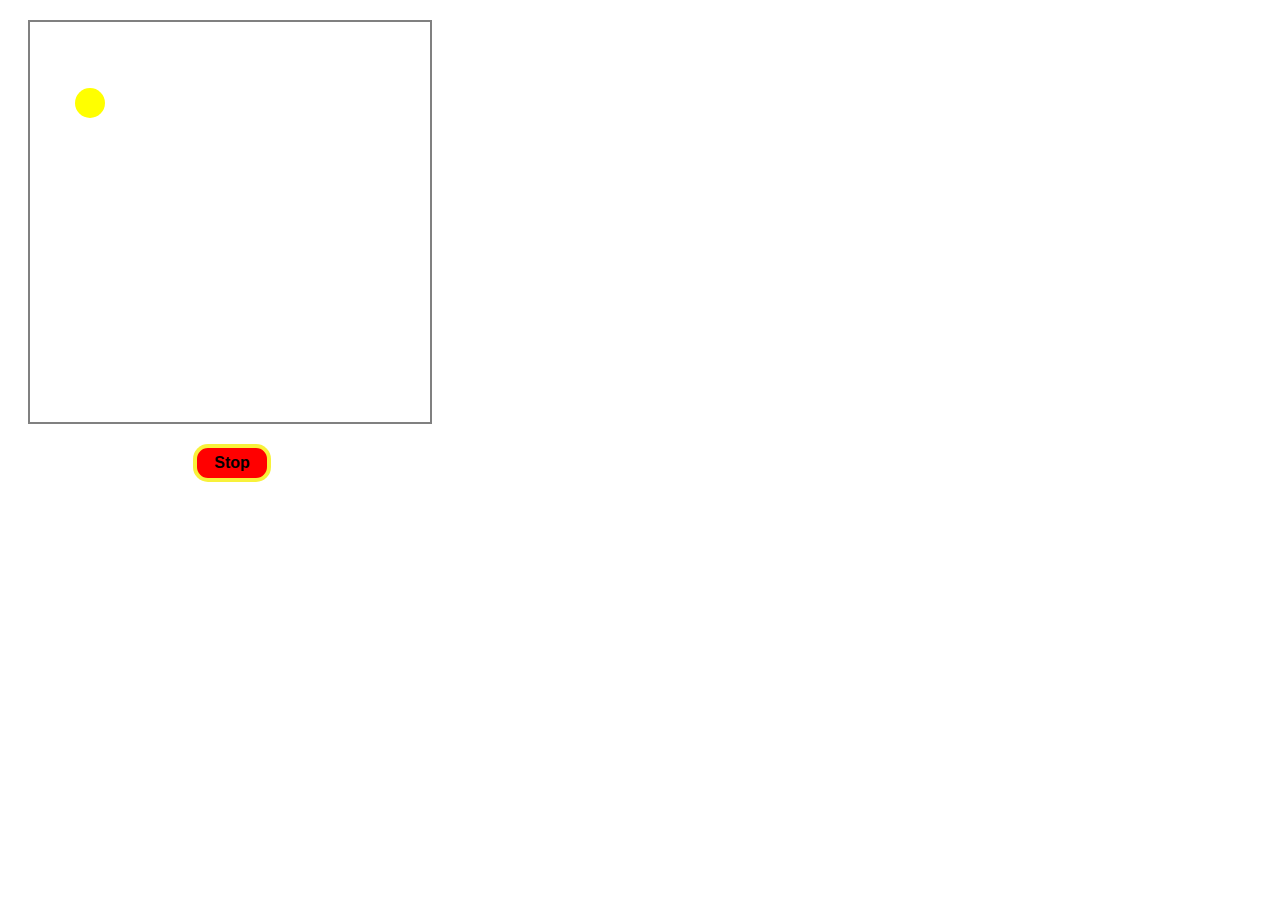
==== index.html @ b0717e34 "start" ====
<!DOCTYPE html>
<html lang="en">
<head>
	<meta charset="UTF-8">
	<meta name="viewport" content="width=device-width, initial-scale=1.0">
	<meta http-equiv="X-UA-Compatible" content="ie=edge">
	<link rel="stylesheet" href="style.css">
	<title>Game</title>
</head>
<body>
	<div class="field" id='field'>
		<div class="sprite" id="a01"></div>
	</div>
	<div class="stop-button" id=stop01>
		Stop
	</div>
<script>

var fps=30; // частота обновление, кадров/сек
var interval; // таймер
var xMax=400, yMax=400;  // размеры игрового поля

function getRGB() { // возвращает случайный цвет в rgb-формате
	var r,g,b;
	r=Math.floor(Math.random()*256);
	g=Math.floor(Math.random()*256);
	b=Math.floor(Math.random()*256);
	return 'rgb('+r+','+g+','+b+')';
}

function rnd(x) { // возвращает случайное число от 1 до x
	 return Math.floor(Math.random()*x)+1;
}
stop01.onclick=function () {
	clearInterval(interval);
}

a01.onclick=function() {
	line[0].click();
}

var sprite = {
	x:0, y:0, // текущие координаты
	dx:0, dy:0, // смещение (px/sec)
	w:0, h:0, // ширина и высота элемента в пикселах
	id:'', // идентификатор html
	img:'', // путь к файлу изображения
	move: function () {
		ddx=this.dx/fps;
    	ddy=this.dy/fps;

		this.x+=ddx;
		this.y+=ddy;
    	document.getElementById(this.id).style.top = Math.round(this.y)+'px';
		document.getElementById(this.id).style.left = Math.round(this.x)+'px';
		if ( (this.x>=xMax-this.w)||(this.x<=0) ) this.dx=-this.dx;
		if ( (this.y>=yMax-this.h)||(this.y<=0) ) this.dy=-this.dy;
	},
	click: function () {
		document.getElementById(this.id).style.backgroundColor=getRGB();
		this.dx+=rnd(10);
		this.dy+=rnd(10);
	},
	init: function (id,w,h,x,y,dx,dy) {
		this.x=x;
		this.y=y;
		this.dx=dx;
		this.dy=dy;
		this.w=w;
		this.h=h;
		this.id=id;
	}
}

var line=[];
line.push(sprite);
line[0].init('a01',30,30,10,10,50,80);

interval01=setInterval(function() {
line[0].move();
},1000/fps);

</script>
</body>
</html>
---- style.css ----
body {
    font-family: sans-serif;
}
.field {
    position: relative;
    border:2px solid gray;
    width: 400px;
    height: 400px;
    margin: 20px;
}
.sprite {
    background-color: yellow;
    display: inline-block;
    margin: 0;
    padding: 0;
    height: 30px;
    width: 30px;
    border-radius: 50%;
    position: absolute;
    top: 0;
    left: 0;
}
.sprite:hover {
    cursor: crosshair;
}
.stop-button {
    position: relative;
    height: 30px;
    width: 70px;
    background-color: red;
    border:4px solid rgba(248, 245, 59, 0.986);
    text-align: center;
    font-weight: bold;
    line-height: 30px;
    border-radius:15px;
    left: 185px;
    cursor: pointer;
    z-index:2;
}
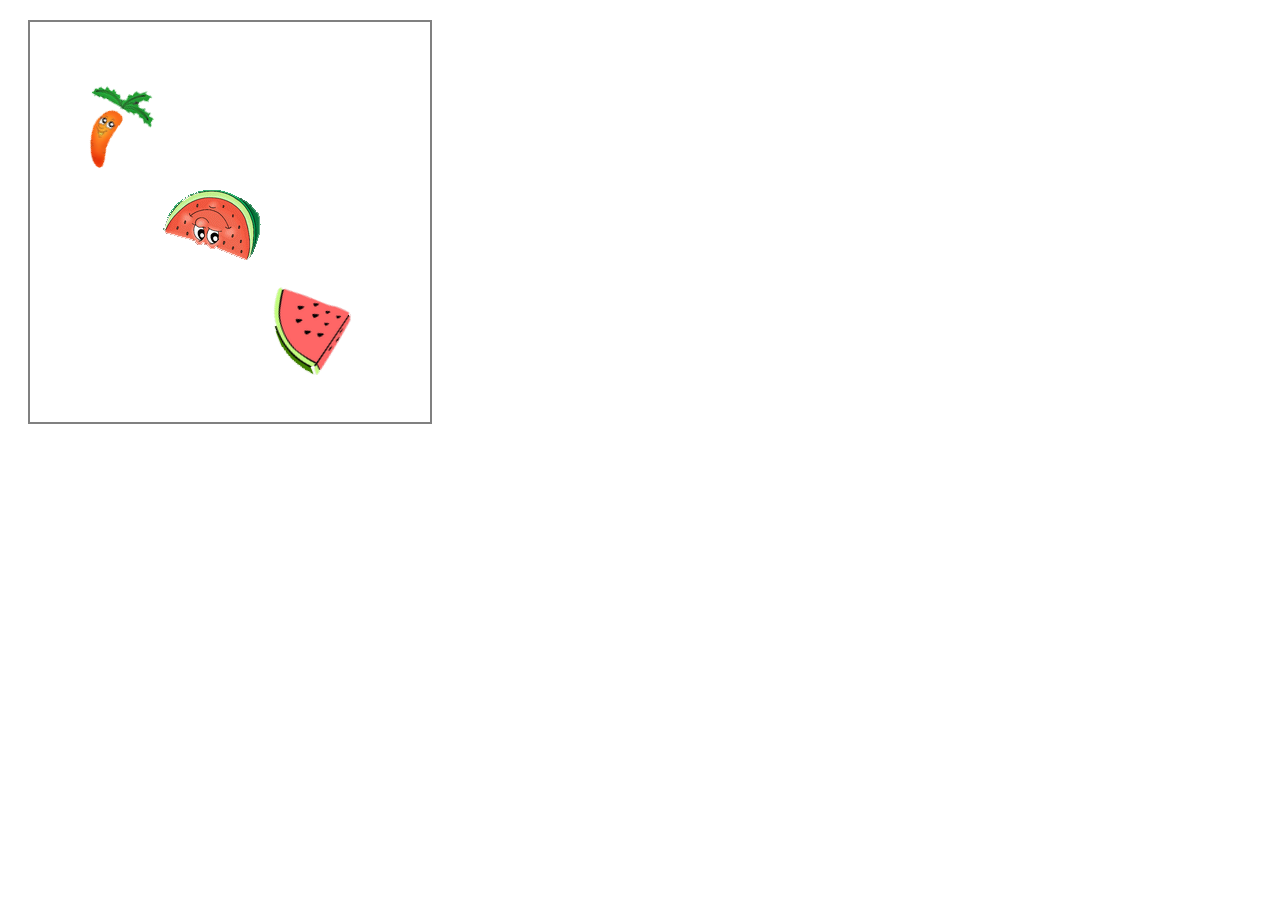
==== commit 529d5140: "2018-08-22" ====
--- a/index.html
+++ b/index.html
@@ -9,59 +9,52 @@
 </head>
 <body>
 	<div class="field" id='field'>
-		<div class="sprite" id="a01"></div>
 	</div>
-	<div class="stop-button" id=stop01>
+	<!--<div class="stop-button" id="stop01">
 		Stop
-	</div>
+	</div>-->
 <script>
-
+// Глобальные переменные
 var fps=30; // частота обновление, кадров/сек
 var interval; // таймер
 var xMax=400, yMax=400;  // размеры игрового поля
+var spriteCount = 3; // к-во спрайтов
+var spriteSize = 100; // размер спрайта в пикселах
+var spriteIdPrefix = 'sprite';
+var spriteImgFolder = 'img/'; // путь к папке с изображениями
+var spriteImg = ['morkva1.png','kavun1.png','kavun2.png'];
+var spriteTrue = [true,true,true];
+
+function rnd(min, max) { // возвращает случайное целое число от min до max
+	 return Math.floor(Math.random()*(max-min))+min;
+}
 
 function getRGB() { // возвращает случайный цвет в rgb-формате
 	var r,g,b;
-	r=Math.floor(Math.random()*256);
-	g=Math.floor(Math.random()*256);
-	b=Math.floor(Math.random()*256);
-	return 'rgb('+r+','+g+','+b+')';
+	r=rnd(0,255);
+	g=rnd(0,255);
+	b=rnd(0,255);
+	return `rgb(${r},${g},${b})`;
 }
 
-function rnd(x) { // возвращает случайное число от 1 до x
-	 return Math.floor(Math.random()*x)+1;
-}
-stop01.onclick=function () {
-	clearInterval(interval);
-}
 
-a01.onclick=function() {
-	line[0].click();
-}
+// stop01.onclick=function () {
+// 	clearInterval(interval);
+// 	document.getElementById("stop01").style.backGroundColor='blue';
+// }
 
+// sprite.onclick=function() {
+//  	// sprites[0].click();
+// }
 var sprite = {
-	x:0, y:0, // текущие координаты
-	dx:0, dy:0, // смещение (px/sec)
-	w:0, h:0, // ширина и высота элемента в пикселах
-	id:'', // идентификатор html
-	img:'', // путь к файлу изображения
-	move: function () {
-		ddx=this.dx/fps;
-    	ddy=this.dy/fps;
-
-		this.x+=ddx;
-		this.y+=ddy;
-    	document.getElementById(this.id).style.top = Math.round(this.y)+'px';
-		document.getElementById(this.id).style.left = Math.round(this.x)+'px';
-		if ( (this.x>=xMax-this.w)||(this.x<=0) ) this.dx=-this.dx;
-		if ( (this.y>=yMax-this.h)||(this.y<=0) ) this.dy=-this.dy;
-	},
-	click: function () {
-		document.getElementById(this.id).style.backgroundColor=getRGB();
-		this.dx+=rnd(10);
-		this.dy+=rnd(10);
-	},
-	init: function (id,w,h,x,y,dx,dy) {
+	// x:0, y:0, // текущие координаты
+	// dx:0, dy:0, // смещение (px/sec)
+	// w:0, h:0, // ширина и высота элемента в пикселах
+	// id:'', // идентификатор html
+	// img:'', // путь к файлу изображения
+	// exist: false, 
+	// isTrue: false, // действие при нажатии (верно-неверно)
+	init: function (id,w,h,x,y,dx,dy,img,isTrue) {
 		this.x=x;
 		this.y=y;
 		this.dx=dx;
@@ -69,15 +62,52 @@
 		this.w=w;
 		this.h=h;
 		this.id=id;
+		this.exist=false;
+		this.img = img;
+		this.isTrue = isTrue;
+		this.degree = rnd(0,359);
+		this.move=function() {
+			ddx=this.dx/fps;
+    		ddy=this.dy/fps;
+			this.x+=ddx;
+			this.y+=ddy;
+    		document.getElementById(this.id).style.top = Math.round(this.y)+'px';
+			document.getElementById(this.id).style.left = Math.round(this.x)+'px';
+			document.getElementById(this.id).style.transform = `rotate(${this.degree}deg)`;
+			this.degree = this.degree<360 ? this.degree+1 : 0;
+			if ( (this.x>=xMax-this.w)||(this.x<=0) ) this.dx=-this.dx;
+			if ( (this.y>=yMax-this.h)||(this.y<=0) ) this.dy=-this.dy;
+		};
+		this.click = function () {
+		this.dx+=rnd(0,50);
+		this.dy+=rnd(0,50);
+		this.degree=0;
+	};
 	}
 }
 
-var line=[];
-line.push(sprite);
-line[0].init('a01',30,30,10,10,50,80);
+// инициализация массива спрайтов ----------------------------
+var sprites=[]; // массив спрайтов
+var s = ''; // HTML массива спрайтов
+for (n = 0; n < spriteCount; n++) {
+	sprites.push(new sprite.init(`sprite${n}`,spriteSize,spriteSize,100*n,100*n,50,80,'',spriteTrue[n]));
+	s += `<div class="sprite" id="sprite${n}"></div>`;
+}
+
+document.getElementById('field').innerHTML=s;
+
+for (n = 0; n < spriteCount; n++) {
+	document.getElementById(`${spriteIdPrefix}${n}`).style.backgroundImage = `url("${spriteImgFolder}${spriteImg[n]}")`;
+	document.getElementById(`${spriteIdPrefix}${n}`).onclick=function(){
+		var s=this.id.substr(spriteIdPrefix.length,this.id.length);
+		s=+s;
+		sprites[s].click();
+	 }
+}
+//----------------------------------------
 
 interval01=setInterval(function() {
-line[0].move();
+	for (n = 0; n < spriteCount; n++) sprites[n].move();
 },1000/fps);
 
 </script>
--- a/style.css
+++ b/style.css
@@ -9,12 +9,13 @@
     margin: 20px;
 }
 .sprite {
-    background-color: yellow;
+    background-color: transparent;
+    color:blue;
     display: inline-block;
     margin: 0;
     padding: 0;
-    height: 30px;
-    width: 30px;
+    height: 100px;
+    width: 100px;
     border-radius: 50%;
     position: absolute;
     top: 0;
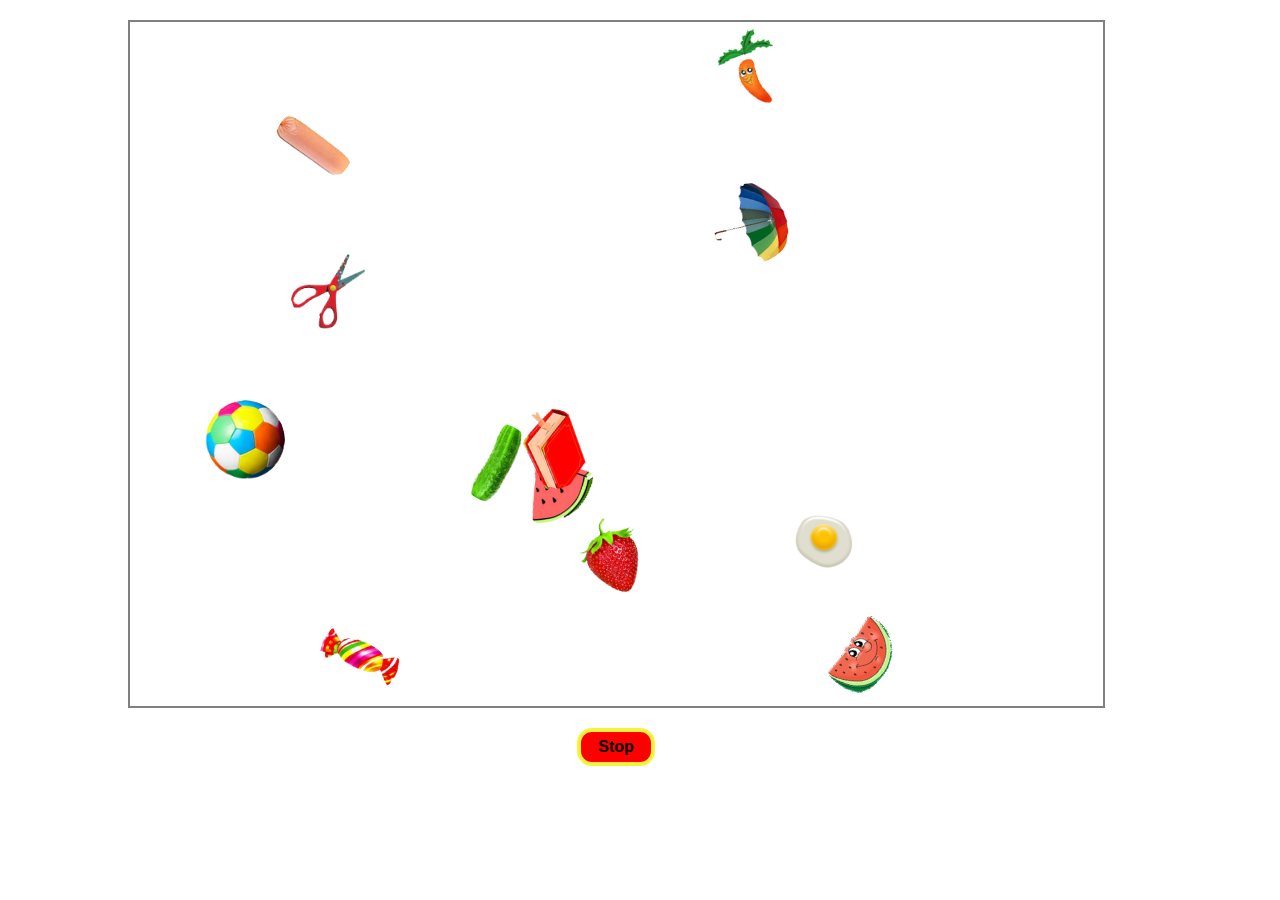
==== commit 6385fcfe: "2018-08-22" ====
--- a/index.html
+++ b/index.html
@@ -7,26 +7,31 @@
 	<link rel="stylesheet" href="style.css">
 	<title>Game</title>
 </head>
-<body>
+<body id='body'>
 	<div class="field" id='field'>
 	</div>
-	<!--<div class="stop-button" id="stop01">
+	<div class="stop-button" id="stopbutton">
 		Stop
-	</div>-->
+	</div>
 <script>
 // Глобальные переменные
 var fps=30; // частота обновление, кадров/сек
 var interval; // таймер
-var xMax=400, yMax=400;  // размеры игрового поля
-var spriteCount = 3; // к-во спрайтов
-var spriteSize = 100; // размер спрайта в пикселах
+var xMax=800, yMax=400;  // размеры игрового поля
+var spriteSize = 80; // размер спрайта в пикселах
 var spriteIdPrefix = 'sprite';
 var spriteImgFolder = 'img/'; // путь к папке с изображениями
-var spriteImg = ['morkva1.png','kavun1.png','kavun2.png'];
-var spriteTrue = [true,true,true];
+var spriteImg = ['scissors.png','morkva1.png','ambrelle.png','candy.png','sosage.png','cucumber.png','kavun1.png','kavun2.png','ball.png','book.png','strawberry.png','egg.png'];
+var spriteTrue = [false,true,false,true,true,true,true,true,false,false,true,true];
+var spriteCount = spriteImg.length; // к-во спрайтов
 
 function rnd(min, max) { // возвращает случайное целое число от min до max
-	 return Math.floor(Math.random()*(max-min))+min;
+	 return Math.round(Math.random()*(max-min))+min;
+}
+function rndMinus() {
+	var a = rnd(1,2);
+	if (a==2) a=-1;
+	return a;
 }
 
 function getRGB() { // возвращает случайный цвет в rgb-формате
@@ -38,10 +43,10 @@
 }
 
 
-// stop01.onclick=function () {
-// 	clearInterval(interval);
-// 	document.getElementById("stop01").style.backGroundColor='blue';
-// }
+stopbutton.onclick=function () {
+	clearInterval(interval01);
+	document.getElementById("stopbutton").style.backgroundColor='blue';
+}
 
 // sprite.onclick=function() {
 //  	// sprites[0].click();
@@ -52,53 +57,90 @@
 	// w:0, h:0, // ширина и высота элемента в пикселах
 	// id:'', // идентификатор html
 	// img:'', // путь к файлу изображения
-	// exist: false, 
 	// isTrue: false, // действие при нажатии (верно-неверно)
-	init: function (id,w,h,x,y,dx,dy,img,isTrue) {
-		this.x=x;
-		this.y=y;
-		this.dx=dx;
-		this.dy=dy;
-		this.w=w;
-		this.h=h;
+	init: function (id) {
+		this.x=rnd(0,xMax-spriteSize);
+		this.y=rnd(0,yMax-spriteSize);
+		this.dx=rnd(50,80)*rndMinus();
+		this.dy=rnd(50,80)*rndMinus();
+		this.w=spriteSize;
+		this.h=spriteSize;
 		this.id=id;
-		this.exist=false;
-		this.img = img;
-		this.isTrue = isTrue;
+		this.exist=true;
+		this.img = '';
+		this.isTrue = false;
 		this.degree = rnd(0,359);
+		this.degreeDelta = rnd(-2,2);
+		if (this.degreeDelta == 0) this.degreeDelta += 1;
+		this.deleting = false; // объект удаляется
+		this.delTiming = fps; // таймер удаления объекта
+
 		this.move=function() {
+			if (this.exist == false) return;
 			ddx=this.dx/fps;
     		ddy=this.dy/fps;
 			this.x+=ddx;
 			this.y+=ddy;
     		document.getElementById(this.id).style.top = Math.round(this.y)+'px';
 			document.getElementById(this.id).style.left = Math.round(this.x)+'px';
+			this.degree = this.degree<360 ? this.degree+this.degreeDelta : 0;
 			document.getElementById(this.id).style.transform = `rotate(${this.degree}deg)`;
-			this.degree = this.degree<360 ? this.degree+1 : 0;
-			if ( (this.x>=xMax-this.w)||(this.x<=0) ) this.dx=-this.dx;
-			if ( (this.y>=yMax-this.h)||(this.y<=0) ) this.dy=-this.dy;
+
+			if ( (this.x>=xMax-this.w)||(this.x<=0) ) { // слева и справа
+				this.dx=-this.dx; // меняем направление движения
+				// меняем направление вращения
+				if (this.dx>0 & this.dy<0) this.degreeDelta=Math.abs(this.degreeDelta)*-1;
+				if (this.dx>0 & this.dy>0 ) this.degreeDelta=Math.abs(this.degreeDelta);
+				if (this.dx<0 & this.dy>0) this.degreeDelta=Math.abs(this.degreeDelta)*-1;
+				if (this.dx<0 & this.dy<0) this.degreeDelta=Math.abs(this.degreeDelta);
+			}
+
+			if ( (this.y>=yMax-this.h)||(this.y<=0) ) { // сверху и снизу
+				this.dy=-this.dy; // меняем направление движения
+				// меняем направление вращения
+				if (this.dx>0 & this.dy>0 ) this.degreeDelta=Math.abs(this.degreeDelta)*-1;
+				if (this.dx<0 & this.dy>0) this.degreeDelta=Math.abs(this.degreeDelta);
+				if (this.dx<0 & this.dy<0) this.degreeDelta=Math.abs(this.degreeDelta)*-1;
+				if (this.dx>0 & this.dy<0) this.degreeDelta=Math.abs(this.degreeDelta);
+			}
+			// удаление объекта
+			if (this.deleting) {
+				this.delTiming--;
+				document.getElementById(this.id).style.opacity = (this.delTiming / fps)+'';
+				if (this.delTiming==0) {
+					this.delTiming=fps;
+					this.deleting=false;
+					this.exist=false;
+				}
+			}
 		};
 		this.click = function () {
-		this.dx+=rnd(0,50);
-		this.dy+=rnd(0,50);
-		this.degree=0;
+			if (this.exist == false) return;
+			this.deleting = true;
 	};
 	}
 }
+// Определяем разм экрана
+xMax = Math.round(document.getElementById('body').clientWidth*0.8);
+yMax = Math.round(document.getElementById('body').clientHeight*0.8);
 
 // инициализация массива спрайтов ----------------------------
 var sprites=[]; // массив спрайтов
 var s = ''; // HTML массива спрайтов
-for (n = 0; n < spriteCount; n++) {
-	sprites.push(new sprite.init(`sprite${n}`,spriteSize,spriteSize,100*n,100*n,50,80,'',spriteTrue[n]));
+for (n = 0; n < spriteCount; n++) { // создаем html массива спрайтов
+	sprites.push(new sprite.init(`sprite${n}`));
 	s += `<div class="sprite" id="sprite${n}"></div>`;
 }
-
+// отрисовка рабочей области
+document.getElementById('field').style.width = `${xMax}px`;
+document.getElementById('field').style.height = `${yMax}px`;
 document.getElementById('field').innerHTML=s;
 
-for (n = 0; n < spriteCount; n++) {
-	document.getElementById(`${spriteIdPrefix}${n}`).style.backgroundImage = `url("${spriteImgFolder}${spriteImg[n]}")`;
-	document.getElementById(`${spriteIdPrefix}${n}`).onclick=function(){
+for (n = 0; n < spriteCount; n++) { // инициализируем html массива спрайтов
+	document.getElementById(`${spriteIdPrefix}${n}`).style.backgroundImage = `url("${spriteImgFolder}${spriteImg[n]}")`; // путь к файлу изобрабражения
+	document.getElementById(`${spriteIdPrefix}${n}`).style.width = `${spriteSize}px`;// размеры спрайтов
+	document.getElementById(`${spriteIdPrefix}${n}`).style.height = `${spriteSize}px`;// размеры спрайтов
+	document.getElementById(`${spriteIdPrefix}${n}`).onclick=function(){ // назначаем свойство onclick
 		var s=this.id.substr(spriteIdPrefix.length,this.id.length);
 		s=+s;
 		sprites[s].click();
@@ -106,7 +148,7 @@
 }
 //----------------------------------------
 
-interval01=setInterval(function() {
+var interval01=setInterval(function() {
 	for (n = 0; n < spriteCount; n++) sprites[n].move();
 },1000/fps);
 
--- a/style.css
+++ b/style.css
@@ -1,15 +1,19 @@
 body {
     font-family: sans-serif;
+    width: 95vw;
+    height: 95vh;
 }
 .field {
     position: relative;
     border:2px solid gray;
     width: 400px;
     height: 400px;
-    margin: 20px;
+    margin: 20px auto;
 }
 .sprite {
     background-color: transparent;
+    background-repeat: no-repeat;
+    background-size: cover;
     color:blue;
     display: inline-block;
     margin: 0;
@@ -25,6 +29,7 @@
     cursor: crosshair;
 }
 .stop-button {
+    margin: auto;
     position: relative;
     height: 30px;
     width: 70px;
@@ -34,7 +39,6 @@
     font-weight: bold;
     line-height: 30px;
     border-radius:15px;
-    left: 185px;
     cursor: pointer;
     z-index:2;
 }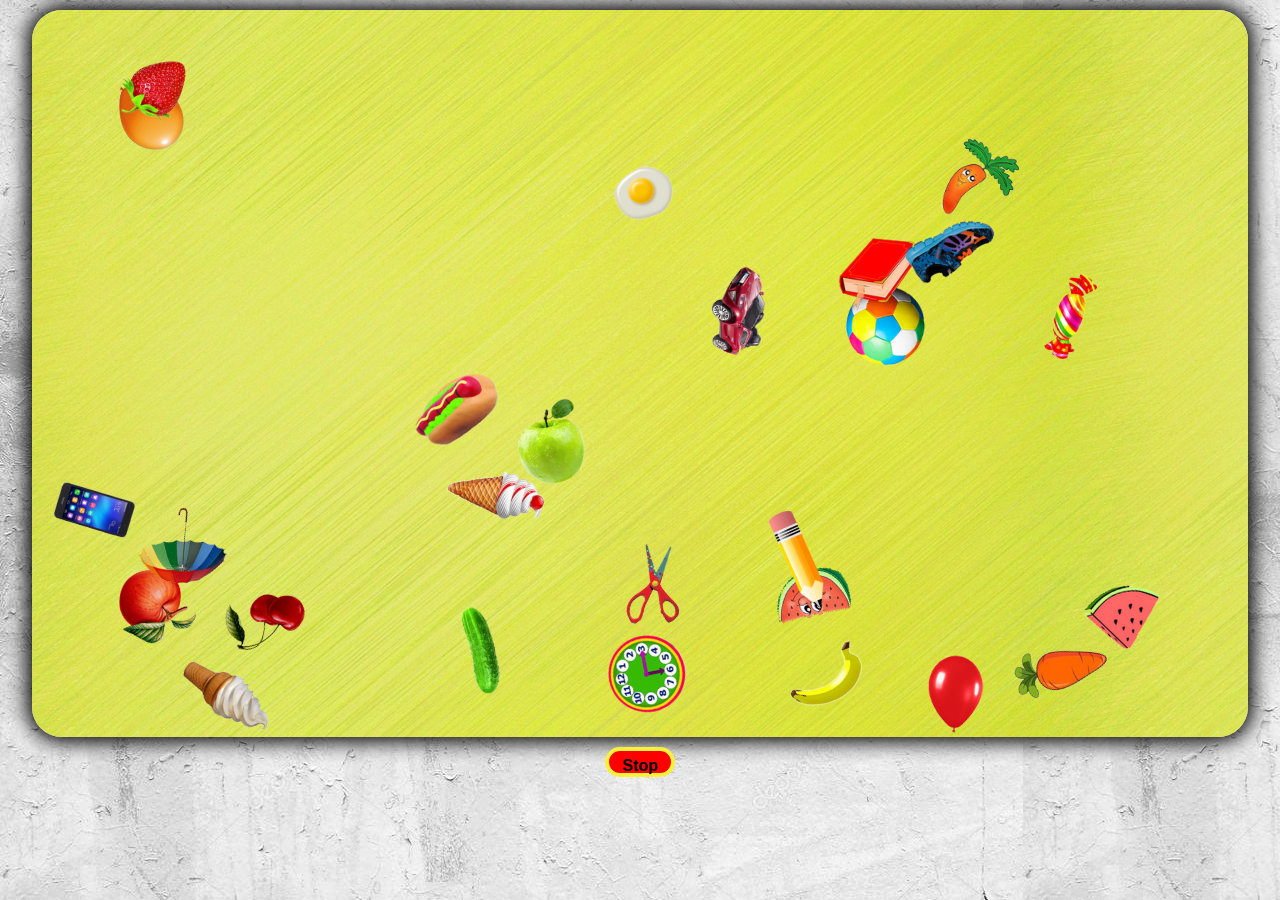
==== commit 9b4c28e4: "2018-08-23" ====
--- a/index.html
+++ b/index.html
@@ -4,6 +4,7 @@
 	<meta charset="UTF-8">
 	<meta name="viewport" content="width=device-width, initial-scale=1.0">
 	<meta http-equiv="X-UA-Compatible" content="ie=edge">
+	<meta name="viewport" content="width=device-width, initial-scale=1.0, maximum-scale=1.0, user-scalable=no">
 	<link rel="stylesheet" href="style.css">
 	<title>Game</title>
 </head>
@@ -21,7 +22,8 @@
 var spriteSize = 80; // размер спрайта в пикселах
 var spriteIdPrefix = 'sprite';
 var spriteImgFolder = 'img/'; // путь к папке с изображениями
-var spriteImg = ['scissors.png','morkva1.png','ambrelle.png','candy.png','sosage.png','cucumber.png','kavun1.png','kavun2.png','ball.png','book.png','strawberry.png','egg.png'];
+var spriteImg = ['ball.png','clock.png','apple2.png','apple.png','ball3.png','ball2.png','car.png','sosage.png','strawberry.png','kavun2.png','kavun1.png','book.png','egg.png','phone.png','boot.png','ice2.png','ice.png','morkva2.png','pencil.png','cucumber.png','candy.png','banan.png','ambrelle.png','cherry.png','morkva.png','scissors.png'];
+
 var spriteTrue = [false,true,false,true,true,true,true,true,false,false,true,true];
 var spriteCount = spriteImg.length; // к-во спрайтов
 
@@ -121,8 +123,8 @@
 	}
 }
 // Определяем разм экрана
-xMax = Math.round(document.getElementById('body').clientWidth*0.8);
-yMax = Math.round(document.getElementById('body').clientHeight*0.8);
+xMax = Math.round(document.getElementById('body').clientWidth*.95);
+yMax = Math.round(document.getElementById('body').clientHeight*0.85);
 
 // инициализация массива спрайтов ----------------------------
 var sprites=[]; // массив спрайтов
--- a/style.css
+++ b/style.css
@@ -1,14 +1,21 @@
+*, :after, :before {
+    box-sizing: border-box;
+    margin: 0;
+    padding: 0;
+}
 body {
     font-family: sans-serif;
-    width: 95vw;
+    width: 100%;
     height: 95vh;
+    background-image: url(img/bgi3.jpg);
 }
 .field {
+    background-image: url(img/bgi.jpg);
+    background-size: contain;
+    border-radius: 30px;
+    box-shadow: 0 0 20px 5px black;
+    margin: 10px auto;
     position: relative;
-    border:2px solid gray;
-    width: 400px;
-    height: 400px;
-    margin: 20px auto;
 }
 .sprite {
     background-color: transparent;
@@ -20,7 +27,6 @@
     padding: 0;
     height: 100px;
     width: 100px;
-    border-radius: 50%;
     position: absolute;
     top: 0;
     left: 0;
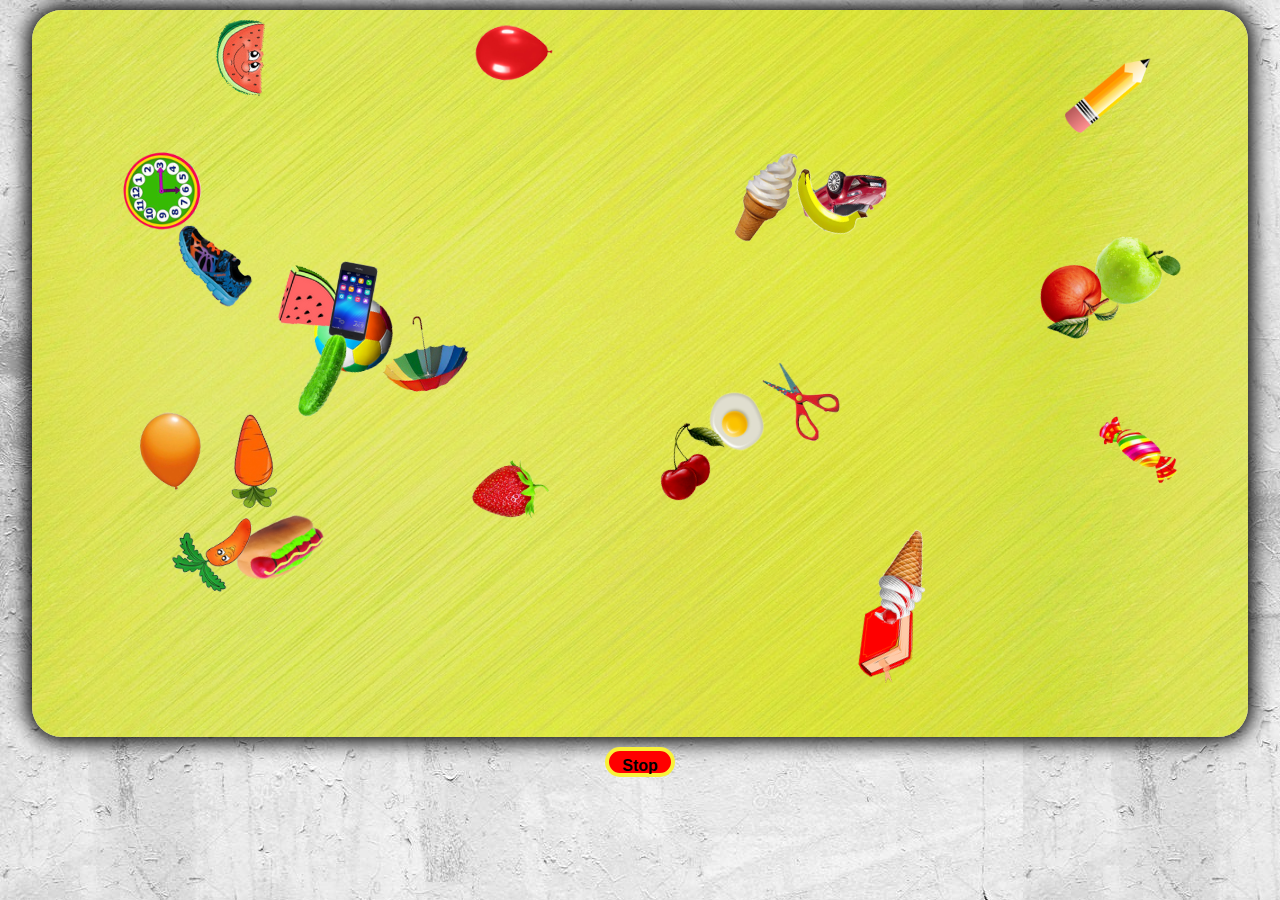
==== commit f1a3d8db: "2018-08-28" ====
--- a/index.html
+++ b/index.html
@@ -15,7 +15,7 @@
 		Stop
 	</div>
 <script>
-// Глобальные переменные
+// ---------- Глобальные переменные
 var fps=30; // частота обновление, кадров/сек
 var interval; // таймер
 var xMax=800, yMax=400;  // размеры игрового поля
@@ -26,23 +26,24 @@
 
 var spriteTrue = [false,true,false,true,true,true,true,true,false,false,true,true];
 var spriteCount = spriteImg.length; // к-во спрайтов
+var spriteView = spriteCount; // к-во одновременно видимых спрайтов. зависит от разм. экрана
 
 function rnd(min, max) { // возвращает случайное целое число от min до max
 	 return Math.round(Math.random()*(max-min))+min;
 }
-function rndMinus() {
+function rndMinus() { // случ. число 1 или -1
 	var a = rnd(1,2);
 	if (a==2) a=-1;
 	return a;
 }
 
-function getRGB() { // возвращает случайный цвет в rgb-формате
-	var r,g,b;
-	r=rnd(0,255);
-	g=rnd(0,255);
-	b=rnd(0,255);
-	return `rgb(${r},${g},${b})`;
-}
+// function getRGB() { // возвращает случайный цвет в rgb-формате
+// 	var r,g,b;
+// 	r=rnd(0,255);
+// 	g=rnd(0,255);
+// 	b=rnd(0,255);
+// 	return `rgb(${r},${g},${b})`;
+// }
 
 
 stopbutton.onclick=function () {
@@ -68,7 +69,7 @@
 		this.w=spriteSize;
 		this.h=spriteSize;
 		this.id=id;
-		this.exist=true;
+		this.exist=false;
 		this.img = '';
 		this.isTrue = false;
 		this.degree = rnd(0,359);
@@ -76,6 +77,24 @@
 		if (this.degreeDelta == 0) this.degreeDelta += 1;
 		this.deleting = false; // объект удаляется
 		this.delTiming = fps; // таймер удаления объекта
+		this.burning = true;  // объект создается
+		this.burnTiming = fps;  // таймер создания объекта
+
+		this.burn = function() {
+			this.x=rnd(0,xMax-spriteSize);
+			this.y=rnd(0,yMax-spriteSize);
+			this.dx=rnd(50,80)*rndMinus();
+			this.dy=rnd(50,80)*rndMinus();
+			this.exist=true;
+			this.degree = rnd(0,359);
+			this.degreeDelta = rnd(-2,2);
+			if (this.degreeDelta == 0) this.degreeDelta += 1;
+			this.deleting = false; 
+			this.delTiming = fps;
+			this.burning = true;
+			this.burnTiming = fps;
+
+		}
 
 		this.move=function() {
 			if (this.exist == false) return;
@@ -113,8 +132,20 @@
 					this.delTiming=fps;
 					this.deleting=false;
 					this.exist=false;
+					burn();
 				}
 			}
+			// создание объекта
+			if (this.burning) {
+				this.burning--;
+				document.getElementById(this.id).style.opacity = (this.burnTiming / fps)+'';
+				if (this.burnTiming==0) {
+					this.burnTiming=fps;
+					this.burning=false;
+					this.exist=true;
+				}
+			}
+			
 		};
 		this.click = function () {
 			if (this.exist == false) return;
@@ -126,6 +157,8 @@
 xMax = Math.round(document.getElementById('body').clientWidth*.95);
 yMax = Math.round(document.getElementById('body').clientHeight*0.85);
 
+spriteView = Math.ceil((xMax * yMax) / (spriteSize * spriteSize) / 4); // вычисляем к-во одновременно видимых спрайтов
+spriteView = spriteView > spriteCount ? spriteCount : spriteView;
 // инициализация массива спрайтов ----------------------------
 var sprites=[]; // массив спрайтов
 var s = ''; // HTML массива спрайтов
@@ -138,11 +171,27 @@
 document.getElementById('field').style.height = `${yMax}px`;
 document.getElementById('field').innerHTML=s;
 
+// делаем часть спрайтов существующими
+for (var n = 1; n <= spriteView; n++) {
+    var j = rnd(0,spriteCount-1);
+    j
+
+          while (sprites[j].exist) {
+            j++;
+            if (j == spriteCount) j = 0;
+         }
+
+          sprites[j].exist = true;
+
+        }
+
 for (n = 0; n < spriteCount; n++) { // инициализируем html массива спрайтов
 	document.getElementById(`${spriteIdPrefix}${n}`).style.backgroundImage = `url("${spriteImgFolder}${spriteImg[n]}")`; // путь к файлу изобрабражения
 	document.getElementById(`${spriteIdPrefix}${n}`).style.width = `${spriteSize}px`;// размеры спрайтов
 	document.getElementById(`${spriteIdPrefix}${n}`).style.height = `${spriteSize}px`;// размеры спрайтов
-	document.getElementById(`${spriteIdPrefix}${n}`).onclick=function(){ // назначаем свойство onclick
+	document.getElementById(`${spriteIdPrefix}${n}`).style.zIndex = n;
+	document.getElementById(`${spriteIdPrefix}${n}`).style.visibility = sprites[n].exist == true ? 'visible' : 'hidden';
+	document.getElementById(`${spriteIdPrefix}${n}`).onclick=function() { // назначаем свойство onclick
 		var s=this.id.substr(spriteIdPrefix.length,this.id.length);
 		s=+s;
 		sprites[s].click();
--- a/style.css
+++ b/style.css
@@ -30,6 +30,8 @@
     position: absolute;
     top: 0;
     left: 0;
+    visibility: hidden;
+    opacity: 0;
 }
 .sprite:hover {
     cursor: crosshair;
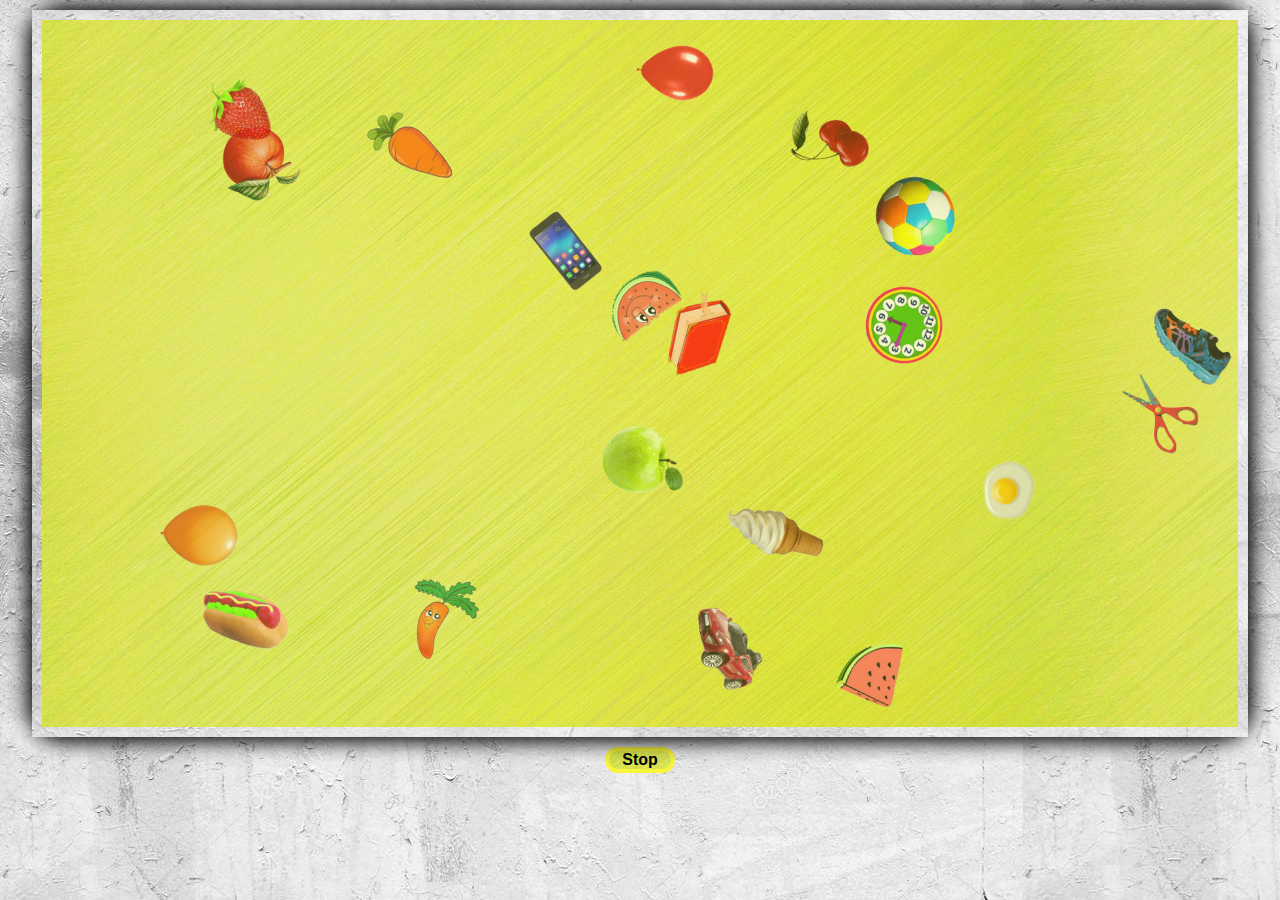
==== commit d80839da: "20180828" ====
--- a/index.html
+++ b/index.html
@@ -27,6 +27,7 @@
 var spriteTrue = [false,true,false,true,true,true,true,true,false,false,true,true];
 var spriteCount = spriteImg.length; // к-во спрайтов
 var spriteView = spriteCount; // к-во одновременно видимых спрайтов. зависит от разм. экрана
+var spriteViewMax = 20; // ограничение макс. к-ва видимых спрайтов
 
 function rnd(min, max) { // возвращает случайное целое число от min до max
 	 return Math.round(Math.random()*(max-min))+min;
@@ -79,6 +80,8 @@
 		this.delTiming = fps; // таймер удаления объекта
 		this.burning = true;  // объект создается
 		this.burnTiming = fps;  // таймер создания объекта
+		this.burnOpacityPlus = 1 / this.burnTiming;
+		this.burnOpacity = 0;
 
 		this.burn = function() {
 			this.x=rnd(0,xMax-spriteSize);
@@ -87,13 +90,14 @@
 			this.dy=rnd(50,80)*rndMinus();
 			this.exist=true;
 			this.degree = rnd(0,359);
-			this.degreeDelta = rnd(-2,2);
+			this.degreeDelta = rnd(-3,3);
 			if (this.degreeDelta == 0) this.degreeDelta += 1;
 			this.deleting = false; 
 			this.delTiming = fps;
 			this.burning = true;
 			this.burnTiming = fps;
-
+			this.burnOpacityPlus = 1 / this.burnTiming;
+			this.burnOpacity = 0;
 		}
 
 		this.move=function() {
@@ -132,23 +136,30 @@
 					this.delTiming=fps;
 					this.deleting=false;
 					this.exist=false;
-					burn();
+
+					// оживляем другой спрайт
+					var j = rnd(0,spriteCount-1);
+					while (sprites[j].exist) {
+  					j++;
+  					if (j == spriteCount) j = 0;
+					}
+					sprites[j].burn();
 				}
 			}
 			// создание объекта
 			if (this.burning) {
-				this.burning--;
-				document.getElementById(this.id).style.opacity = (this.burnTiming / fps)+'';
+				this.burnTiming--;
+				document.getElementById(this.id).style.opacity = this.burnOpacity+'';
+				document.getElementById(this.id).style.visibility = 'visible';
+				this.burnOpacity += this.burnOpacityPlus;
 				if (this.burnTiming==0) {
-					this.burnTiming=fps;
 					this.burning=false;
-					this.exist=true;
 				}
 			}
 			
 		};
 		this.click = function () {
-			if (this.exist == false) return;
+			if (this.deleting) return;
 			this.deleting = true;
 	};
 	}
@@ -159,6 +170,7 @@
 
 spriteView = Math.ceil((xMax * yMax) / (spriteSize * spriteSize) / 4); // вычисляем к-во одновременно видимых спрайтов
 spriteView = spriteView > spriteCount ? spriteCount : spriteView;
+spriteView = spriteView > spriteViewMax ? spriteViewMax : spriteView;
 // инициализация массива спрайтов ----------------------------
 var sprites=[]; // массив спрайтов
 var s = ''; // HTML массива спрайтов
@@ -174,7 +186,6 @@
 // делаем часть спрайтов существующими
 for (var n = 1; n <= spriteView; n++) {
     var j = rnd(0,spriteCount-1);
-    j
 
           while (sprites[j].exist) {
             j++;
--- a/style.css
+++ b/style.css
@@ -16,6 +16,9 @@
     box-shadow: 0 0 20px 5px black;
     margin: 10px auto;
     position: relative;
+    overflow:hidden;
+    border:10px solid gray;
+    border-image: url(img/bgi3.jpg) 10 10 10 10;
 }
 .sprite {
     background-color: transparent;
@@ -25,28 +28,27 @@
     display: inline-block;
     margin: 0;
     padding: 0;
-    height: 100px;
-    width: 100px;
+    height: 80px;
+    width: 80px;
     position: absolute;
     top: 0;
     left: 0;
     visibility: hidden;
     opacity: 0;
+    border:none;
 }
 .sprite:hover {
     cursor: crosshair;
 }
 .stop-button {
     margin: auto;
-    position: relative;
-    height: 30px;
+    padding: 0;
     width: 70px;
-    background-color: red;
+    background-image: url(img/bgi.jpg);
     border:4px solid rgba(248, 245, 59, 0.986);
+    box-sizing: border-box;
     text-align: center;
     font-weight: bold;
-    line-height: 30px;
     border-radius:15px;
     cursor: pointer;
-    z-index:2;
 }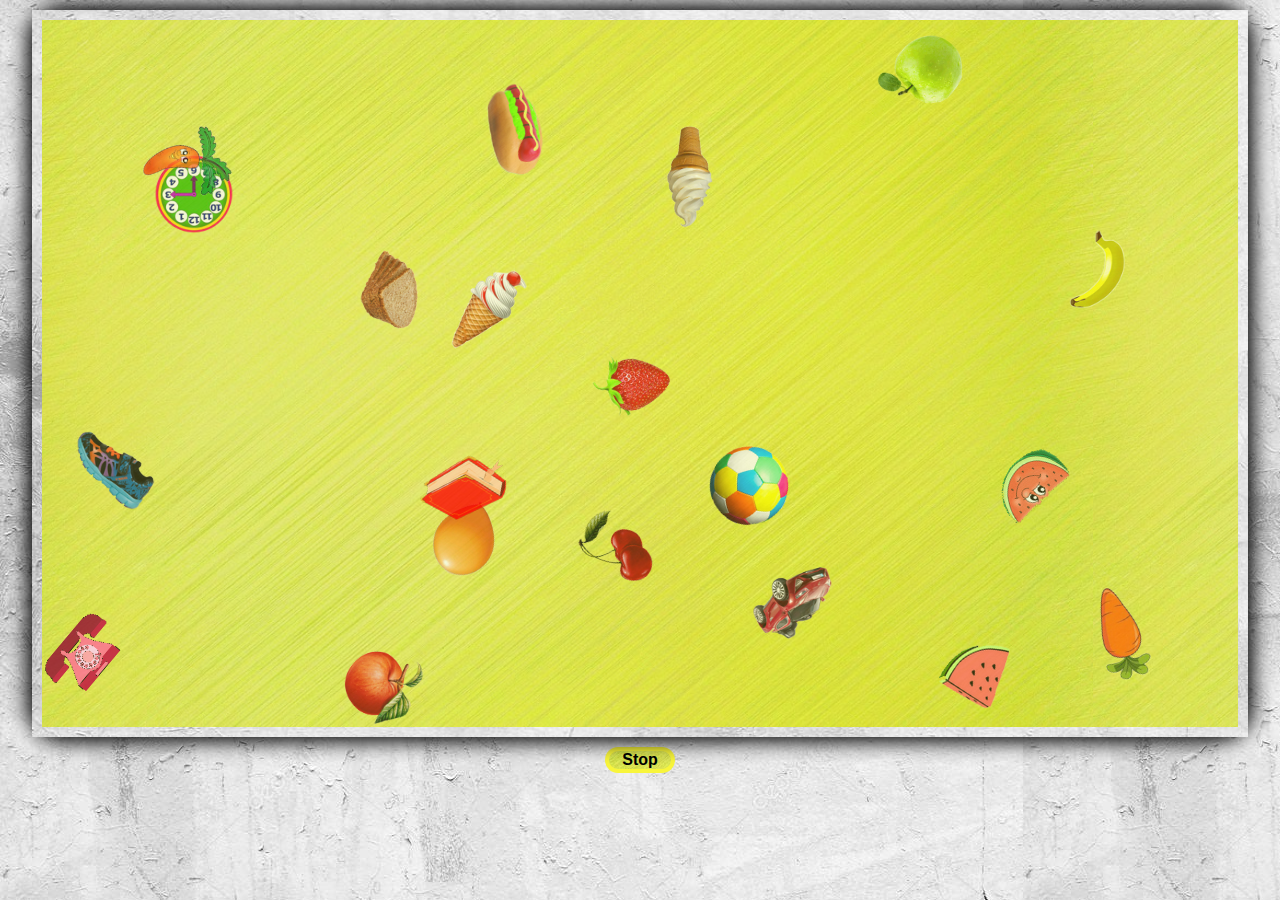
==== commit 170986f6: "2018-10-09" ====
--- a/index.html
+++ b/index.html
@@ -7,8 +7,9 @@
 	<meta name="viewport" content="width=device-width, initial-scale=1.0, maximum-scale=1.0, user-scalable=no">
 	<link rel="stylesheet" href="style.css">
 	<title>Game</title>
+	<script src="test.js"></script>
 </head>
-<body id='body'>
+<body id='body' onload='play()'>
 	<div class="field" id='field'>
 	</div>
 	<div class="stop-button" id="stopbutton">
@@ -16,36 +17,27 @@
 	</div>
 <script>
 // ---------- Глобальные переменные
-var fps=30; // частота обновление, кадров/сек
-var interval; // таймер
-var xMax=800, yMax=400;  // размеры игрового поля
-var spriteSize = 80; // размер спрайта в пикселах
-var spriteIdPrefix = 'sprite';
-var spriteImgFolder = 'img/'; // путь к папке с изображениями
-var spriteImg = ['ball.png','clock.png','apple2.png','apple.png','ball3.png','ball2.png','car.png','sosage.png','strawberry.png','kavun2.png','kavun1.png','book.png','egg.png','phone.png','boot.png','ice2.png','ice.png','morkva2.png','pencil.png','cucumber.png','candy.png','banan.png','ambrelle.png','cherry.png','morkva.png','scissors.png'];
-
-var spriteTrue = [false,true,false,true,true,true,true,true,false,false,true,true];
-var spriteCount = spriteImg.length; // к-во спрайтов
-var spriteView = spriteCount; // к-во одновременно видимых спрайтов. зависит от разм. экрана
-var spriteViewMax = 20; // ограничение макс. к-ва видимых спрайтов
+const fps=30; // частота обновление, кадров/сек
+let interval; // таймер
+let xMax=800, yMax=400;  // размеры игрового поля
+const spriteSize = 80; // размер спрайта в пикселах
+const spriteIdPrefix = 'sprite';
+const spriteImgFolder = 'img/'; // путь к папке с изображениями
+const spriteImg = ['orange2.png','tomat.png','cheese.png','cookies.png','ball.png','clock.png','apple2.png','apple.png','ball3.png','ball2.png','car.png','cap.png','bred.png','sosage.png','strawberry.png','kavun2.png','kavun1.png','book.png','phone2.png','chair.png','egg.png','phone.png','boot.png','ice2.png','ice.png','morkva2.png','pencil.png','cucumber.png','candy.png','candy2.png','banan.png','ambrelle.png','cherry.png','morkva.png','scissors.png'];
+
+const spriteTrue = [1,1,1,1,0,0,1,1,0,0,0,0,1,1,1,1,1,0,0,0,1,0,0,1,1,1,0,1,1,1,1,0,1,1,0];
+let spriteCount = spriteImg.length; // к-во спрайтов
+let spriteView = spriteCount; // к-во одновременно видимых спрайтов. зависит от разм. экрана
+let spriteViewMax = 20; // ограничение макс. к-ва видимых спрайтов
 
 function rnd(min, max) { // возвращает случайное целое число от min до max
 	 return Math.round(Math.random()*(max-min))+min;
 }
 function rndMinus() { // случ. число 1 или -1
-	var a = rnd(1,2);
+	let a = rnd(1,2);
 	if (a==2) a=-1;
 	return a;
 }
-
-// function getRGB() { // возвращает случайный цвет в rgb-формате
-// 	var r,g,b;
-// 	r=rnd(0,255);
-// 	g=rnd(0,255);
-// 	b=rnd(0,255);
-// 	return `rgb(${r},${g},${b})`;
-// }
-
 
 stopbutton.onclick=function () {
 	clearInterval(interval01);
@@ -55,14 +47,14 @@
 // sprite.onclick=function() {
 //  	// sprites[0].click();
 // }
-var sprite = {
+class sprite {
 	// x:0, y:0, // текущие координаты
 	// dx:0, dy:0, // смещение (px/sec)
 	// w:0, h:0, // ширина и высота элемента в пикселах
 	// id:'', // идентификатор html
 	// img:'', // путь к файлу изображения
 	// isTrue: false, // действие при нажатии (верно-неверно)
-	init: function (id) {
+	constructor (id, isTrue) {
 		this.x=rnd(0,xMax-spriteSize);
 		this.y=rnd(0,yMax-spriteSize);
 		this.dx=rnd(50,80)*rndMinus();
@@ -72,7 +64,7 @@
 		this.id=id;
 		this.exist=false;
 		this.img = '';
-		this.isTrue = false;
+		this.isTrue = isTrue;
 		this.degree = rnd(0,359);
 		this.degreeDelta = rnd(-2,2);
 		if (this.degreeDelta == 0) this.degreeDelta += 1;
@@ -82,8 +74,9 @@
 		this.burnTiming = fps;  // таймер создания объекта
 		this.burnOpacityPlus = 1 / this.burnTiming;
 		this.burnOpacity = 0;
-
-		this.burn = function() {
+		this.sound = new Audio('');
+	}
+		burn () {
 			this.x=rnd(0,xMax-spriteSize);
 			this.y=rnd(0,yMax-spriteSize);
 			this.dx=rnd(50,80)*rndMinus();
@@ -100,10 +93,10 @@
 			this.burnOpacity = 0;
 		}
 
-		this.move=function() {
+		move () {
 			if (this.exist == false) return;
-			ddx=this.dx/fps;
-    		ddy=this.dy/fps;
+			let ddx=this.dx/fps;
+    		let ddy=this.dy/fps;
 			this.x+=ddx;
 			this.y+=ddy;
     		document.getElementById(this.id).style.top = Math.round(this.y)+'px';
@@ -138,7 +131,7 @@
 					this.exist=false;
 
 					// оживляем другой спрайт
-					var j = rnd(0,spriteCount-1);
+					let j = rnd(0,spriteCount-1);
 					while (sprites[j].exist) {
   					j++;
   					if (j == spriteCount) j = 0;
@@ -158,11 +151,15 @@
 			}
 			
 		};
-		this.click = function () {
+
+		click () {
 			if (this.deleting) return;
 			this.deleting = true;
+			let r = rnd(1,4);
+			let snd = this.isTrue ? `up${r}.wav` : `down${r}.wav`;
+			this.sound.src = snd;
+			this.sound.play();
 	};
-	}
 }
 // Определяем разм экрана
 xMax = Math.round(document.getElementById('body').clientWidth*.95);
@@ -171,11 +168,12 @@
 spriteView = Math.ceil((xMax * yMax) / (spriteSize * spriteSize) / 4); // вычисляем к-во одновременно видимых спрайтов
 spriteView = spriteView > spriteCount ? spriteCount : spriteView;
 spriteView = spriteView > spriteViewMax ? spriteViewMax : spriteView;
+
 // инициализация массива спрайтов ----------------------------
-var sprites=[]; // массив спрайтов
-var s = ''; // HTML массива спрайтов
+let sprites=[]; // массив спрайтов
+let s = ''; // HTML массива спрайтов
 for (n = 0; n < spriteCount; n++) { // создаем html массива спрайтов
-	sprites.push(new sprite.init(`sprite${n}`));
+	sprites.push(new sprite(`sprite${n}`,spriteTrue[n]));
 	s += `<div class="sprite" id="sprite${n}"></div>`;
 }
 // отрисовка рабочей области
@@ -184,8 +182,8 @@
 document.getElementById('field').innerHTML=s;
 
 // делаем часть спрайтов существующими
-for (var n = 1; n <= spriteView; n++) {
-    var j = rnd(0,spriteCount-1);
+for (let n = 1; n <= spriteView; n++) {
+    let j = rnd(0,spriteCount-1);
 
           while (sprites[j].exist) {
             j++;
@@ -203,14 +201,17 @@
 	document.getElementById(`${spriteIdPrefix}${n}`).style.zIndex = n;
 	document.getElementById(`${spriteIdPrefix}${n}`).style.visibility = sprites[n].exist == true ? 'visible' : 'hidden';
 	document.getElementById(`${spriteIdPrefix}${n}`).onclick=function() { // назначаем свойство onclick
-		var s=this.id.substr(spriteIdPrefix.length,this.id.length);
+		let s=this.id.substr(spriteIdPrefix.length,this.id.length);
 		s=+s;
 		sprites[s].click();
 	 }
 }
-//----------------------------------------
-
-var interval01=setInterval(function() {
+window.onload= function() {
+ 	let hihi = new Audio ('hihi.wav');
+	hihi.play();
+};
+
+let interval01=setInterval(function() {
 	for (n = 0; n < spriteCount; n++) sprites[n].move();
 },1000/fps);
 
